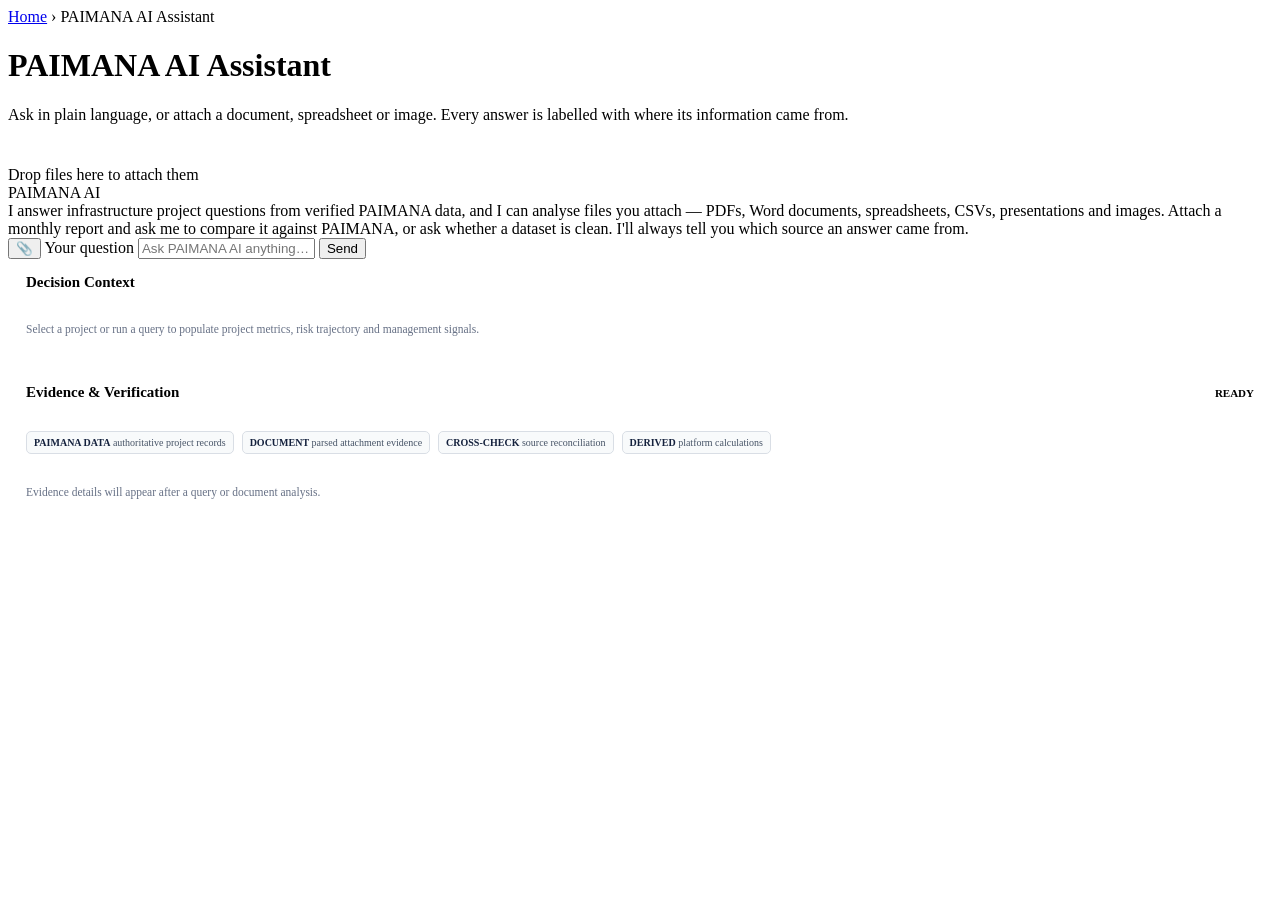
==== frontend/assistant.html @ 7a73e2bf "Initial commit: PAIMANA AI Decision Intelligence Platform" ====
<!DOCTYPE html>
<html lang="en">
<head>
<meta charset="utf-8"/>
<meta name="viewport" content="width=device-width, initial-scale=1"/>
<title>PAIMANA AI Assistant</title>
<link rel="stylesheet" href="/static/css/paimana.css?v=3"/>
</head>
<body>
<main id="main">
  <div class="page-head">
    <div class="wrap">
      <div class="breadcrumb"><a href="/">Home</a> › PAIMANA AI Assistant</div>
      <h1>PAIMANA AI Assistant</h1>
      <p>Ask in plain language, or attach a document, spreadsheet or image. Every answer is
         labelled with where its information came from.</p>
    </div>
  </div>

  <section class="section" style="padding-top:26px">
    <div class="wrap">
      <div class="grid" style="grid-template-columns:1.6fr .9fr;gap:20px" id="layout">
        <div>
          <div class="chat-shell">
            <div class="chat" id="chat">
              <div class="chat-drop">Drop files here to attach them</div>
              <div class="chat-log" id="log">
                <div class="msg bot">
                  <div class="who">PAIMANA AI</div>
                  <div class="bubble">I answer infrastructure project questions from verified PAIMANA data, and I can analyse files you attach — PDFs, Word documents, spreadsheets, CSVs, presentations and images.

Attach a monthly report and ask me to compare it against PAIMANA, or ask whether a dataset is clean. I'll always tell you which source an answer came from.</div>
                </div>
              </div>

              <div id="chatError"></div>
              <div class="attach-tray" id="tray"></div>

              <div class="chat-input">
                <button class="attach-btn" id="attachBtn" type="button"
                        aria-label="Attach a file" title="Attach a file">&#128206;</button>
                <input type="file" id="fileInput" multiple hidden/>
                <label for="q" class="sr-only">Your question</label>
                <input id="q" placeholder="Ask PAIMANA AI anything…" autocomplete="off"/>
                <button class="btn btn-primary btn-sm" id="send">Send</button>
              </div>
            </div>
          </div>
          <div class="chips" id="chips"></div>
        </div>

        <div>
          <style>
            .di-card{border:1px solid var(--border-soft);background:#fff;border-radius:10px;margin-bottom:16px;overflow:hidden}
            .di-head{display:flex;justify-content:space-between;align-items:center;padding:15px 18px;border-bottom:1px solid var(--border-soft)}
            .di-head h3{margin:0;font-size:15px;color:var(--ink)}
            .di-sub{font-size:11px;color:var(--muted);font-weight:600}
            .di-body{padding:15px 18px}
            .di-kicker{font-size:10px;letter-spacing:.08em;font-weight:800;color:#667085;text-transform:uppercase;margin-bottom:5px}
            .di-project{font-size:15px;font-weight:800;color:#14213d;margin-bottom:2px}
            .di-meta{font-size:11px;color:#667085}
            .di-grid{display:grid;grid-template-columns:repeat(2,minmax(0,1fr));gap:8px;margin-top:13px}
            .di-metric{background:#f6f8fa;border:1px solid #e7ebef;border-radius:7px;padding:9px 10px}
            .di-metric span{display:block;font-size:10px;color:#667085;margin-bottom:3px}
            .di-metric strong{font-size:14px;color:#14213d}
            .di-section{margin-top:15px;padding-top:13px;border-top:1px solid #edf0f3}
            .di-section-title{font-size:11px;font-weight:800;color:#344054;text-transform:uppercase;letter-spacing:.05em;margin-bottom:8px}
            .di-bars{display:grid;gap:7px}.di-bar-row{display:grid;grid-template-columns:90px 1fr 38px;gap:8px;align-items:center;font-size:10.5px;color:#475467}.di-track{height:7px;background:#edf0f3;border-radius:5px;overflow:hidden}.di-fill{height:100%;background:#344054;border-radius:5px}
            .di-scenarios{display:grid;grid-template-columns:repeat(2,minmax(0,1fr));gap:8px}.di-scenario{border:1px solid #e4e7ec;border-radius:7px;padding:9px}.di-scenario b{display:block;font-size:11px;color:#344054;margin-bottom:4px}.di-scenario span{font-size:10px;color:#667085}.di-scenario strong{display:block;font-size:13px;margin-top:4px;color:#14213d}
            .di-actions{display:grid;gap:7px}.di-action{padding:9px 10px;border:1px solid #e4e7ec;border-radius:7px;background:#fafbfc;font-size:11px;color:#344054}.di-action b{display:block;color:#14213d;margin-bottom:2px}
            .di-evidence{display:flex;gap:8px;flex-wrap:wrap}.di-tag{border:1px solid #d9dee5;background:#f8fafb;border-radius:5px;padding:5px 7px;font-size:10px;color:#475467}.di-tag strong{color:#14213d}
            .di-chart{width:100%;height:100px;display:block}.di-empty{font-size:11.5px;color:#667085;line-height:1.5}
          </style>

          <!-- Document Intelligence -->
          <div class="di-card" id="fileInspectorCard" style="display:none">
            <div class="di-head"><h3>Document Intelligence</h3><span class="di-sub">Attachment assessment</span></div>
            <div id="fileInspectorBody" class="di-body"></div>
          </div>

          <!-- Decision Context -->
          <div class="di-card">
            <div class="di-head"><h3>Decision Context</h3><button type="button" id="clearCtxBtn" class="quick-action-btn" style="font-size:10.5px;padding:2px 7px;display:none">Reset</button></div>
            <div id="ctx" class="di-body"><div class="di-empty">Select a project or run a query to populate project metrics, risk trajectory and management signals.</div></div>
          </div>

          <!-- Evidence & Verification -->
          <div class="di-card">
            <div class="di-head"><h3>Evidence & Verification</h3><span id="activeSourceBadge" class="di-sub">READY</span></div>
            <div id="sourcesList" class="di-body">
              <div class="di-evidence">
                <span class="di-tag"><strong>PAIMANA DATA</strong> authoritative project records</span>
                <span class="di-tag"><strong>DOCUMENT</strong> parsed attachment evidence</span>
                <span class="di-tag"><strong>CROSS-CHECK</strong> source reconciliation</span>
                <span class="di-tag"><strong>DERIVED</strong> platform calculations</span>
              </div>
            </div>
            <div id="verified" class="di-body" style="border-top:1px solid var(--border-soft)"><div class="di-empty">Evidence details will appear after a query or document analysis.</div></div>
          </div>
        </div>
      </div>
    </div>
  </section>
</main>

<script src="/static/js/paimana.js?v=4.2"></script>
<script>
renderChrome('/assistant');

const state = { conversationId: null, attachments: [], sending: false, caps: null };

/* ---------- rendering helpers ------------------------------------------- */
const SRC_CLASS = {
  'PAIMANA VERIFIED DATA': 'src-paimana', 'UPLOADED FILE': 'src-file',
  'MIXED SOURCES': 'src-mixed', 'GENERAL AI': 'src-general',
  'DERIVED ANALYSIS': 'src-mixed', 'PAIMANA ASSISTANT': 'src-system',
};

/* Minimal, escape-first markdown. Everything is escaped before any tag is
   introduced, so model or file text can never inject markup. */
function renderText(raw) {
  let s = esc(raw);
  s = s.replace(/`([^`\n]+)`/g, '<code>$1</code>');
  s = s.replace(/\*\*([^*\n]+)\*\*/g, '<strong>$1</strong>');
  s = s.replace(/(^|[\s(])_([^_\n]+)_(?=[\s).,!?]|$)/g, '$1<em>$2</em>');
  s = s.replace(/^### (.+)$/gm, '<h3>$1</h3>');
  return s;
}

function fileSize(bytes) {
  if (bytes < 1024) return bytes + ' B';
  if (bytes < 1048576) return (bytes / 1024).toFixed(0) + ' KB';
  return (bytes / 1048576).toFixed(1) + ' MB';
}

function isImageKind(kind) {
  return ['PNG', 'JPEG', 'WEBP', 'GIF', 'BMP'].includes(kind);
}

function addMessage(role, html, source) {
  const log = document.getElementById('log');
  const who = role === 'user'
    ? 'You'
    : `PAIMANA AI${source ? `<span class="src ${SRC_CLASS[source] || 'src-system'}">${esc(source)}</span>` : ''}`;
  log.insertAdjacentHTML('beforeend',
    `<div class="msg ${role === 'user' ? 'user' : 'bot'}">
       <div class="who">${who}</div><div class="bubble">${html}</div></div>`);
  log.scrollTop = log.scrollHeight;
}

function showError(message, retry) {
  const box = document.getElementById('chatError');
  box.innerHTML = `<div class="chat-error"><span>${esc(message)}</span>${
    retry ? '<button type="button" id="retryBtn">Retry</button>' : ''}</div>`;
  if (retry) document.getElementById('retryBtn').onclick = () => { clearError(); retry(); };
}
function clearError() { document.getElementById('chatError').innerHTML = ''; }

/* ---------- attachment tray --------------------------------------------- */
function renderTray() {
  const tray = document.getElementById('tray');
  tray.innerHTML = state.attachments.map((a) => {
    const cls = a.status === 'FAILED' ? 'is-failed'
      : a.status === 'IDENTIFIED' ? 'is-identified'
      : (a.status === 'UPLOADING' || a.status === 'ANALYSING') ? 'is-busy' : '';
    const visual = a.thumb
      ? `<img class="attach-thumb" src="${a.thumb}" alt=""/>`
      : `<span class="attach-icon">${esc((a.kind || a.ext || 'FILE').slice(0, 4))}</span>`;
    const sub = a.status === 'UPLOADING' ? 'Uploading…'
      : a.status === 'ANALYSING' ? 'Analysing…'
      : a.error ? esc(a.error).slice(0, 90)
      : `${esc(a.label || '')} · ${fileSize(a.size)}${a.quality ? ` · ${esc(a.quality)}` : ''}`;
    return `<div class="attach-card ${cls}" data-key="${a.key}">
      ${visual}
      <div class="attach-meta">
        <div class="attach-name" title="${esc(a.name)}">${esc(a.name)}</div>
        <div class="attach-sub">${sub}<span class="attach-state state-${a.status}">${a.status}</span></div>
      </div>
      <button class="attach-remove" type="button" aria-label="Remove ${esc(a.name)}"
              data-remove="${a.key}">&times;</button>
      ${a.progress != null && a.progress < 100
        ? `<span class="attach-progress" style="width:${a.progress}%"></span>` : ''}
    </div>`;
  }).join('');

  tray.querySelectorAll('[data-remove]').forEach((btn) => {
    btn.onclick = () => removeAttachment(btn.dataset.remove);
  });
}

async function removeAttachment(key) {
  const item = state.attachments.find((a) => a.key === key);
  if (!item) return;
  state.attachments = state.attachments.filter((a) => a.key !== key);
  renderTray();
  if (item.id) {
    try { await API.request(`/api/chat/attachments/${item.id}`, { method: 'DELETE' }); }
    catch { /* already gone server-side; the tray is what the user sees */ }
  }
}

/* Uses XHR rather than fetch purely for upload progress events. */
function uploadFile(file) {
  const key = `${Date.now()}-${Math.random().toString(36).slice(2, 8)}`;
  const ext = (file.name.split('.').pop() || '').toUpperCase();
  const item = { key, name: file.name, size: file.size, ext,
                 status: 'UPLOADING', progress: 0 };

  if (file.type.startsWith('image/') && file.size < 8 * 1024 * 1024) {
    item.thumb = URL.createObjectURL(file);
  }
  state.attachments.push(item);
  renderTray();

  const maxMb = state.caps?.attachments?.max_file_mb ?? 25;
  if (file.size > maxMb * 1024 * 1024) {
    item.status = 'FAILED';
    item.error = `Too large (${fileSize(file.size)}). The limit is ${maxMb} MB.`;
    item.progress = null;
    renderTray();
    return;
  }

  const form = new FormData();
  form.append('file', file);
  if (state.conversationId) form.append('conversation_id', state.conversationId);

  const xhr = new XMLHttpRequest();
  xhr.open('POST', '/api/chat/attachments');
  const token = API.token();
  if (token) xhr.setRequestHeader('Authorization', `Bearer ${token}`);

  xhr.upload.onprogress = (e) => {
    if (!e.lengthComputable) return;
    item.progress = Math.round((e.loaded / e.total) * 100);
    if (item.progress >= 100) item.status = 'ANALYSING';
    renderTray();
  };

  xhr.onload = () => {
    item.progress = null;
    let body = null;
    try { body = JSON.parse(xhr.responseText); } catch { /* non-JSON error page */ }

    if (xhr.status !== 201) {
      item.status = 'FAILED';
      item.error = (body && body.detail) || `Upload failed (${xhr.status}).`;
      renderTray();
      return;
    }
    state.conversationId = body.conversation_id;
    Object.assign(item, {
      id: body.attachment.id, status: body.attachment.status,
      kind: body.attachment.kind, label: body.attachment.label,
      error: body.attachment.error, quality: body.attachment.quality,
      summary_facts: body.attachment.summary_facts || {},
      warnings: body.attachment.warnings || [],
      mismatch: body.attachment.extension_mismatch,
      injection: body.attachment.prompt_injection_detected,
    });
    renderTray();

    const notes = [];
    if (item.mismatch) notes.push('The file extension does not match its actual contents.');
    if (item.injection) notes.push('This file contains text written as if instructing an AI. It has been neutralised and treated as document content.');
    if (item.status === 'FAILED' || item.status === 'IDENTIFIED') {
      notes.push(item.error || 'This file could not be analysed.');
    }
    if (notes.length) {
      addMessage('bot', renderText(`**${item.name}** — ` + notes.join(' ')), 'PAIMANA ASSISTANT');
    }
    renderFileInspector();
  };

  xhr.onerror = () => {
    item.status = 'FAILED';
    item.progress = null;
    item.error = 'Network error during upload.';
    renderTray();
    renderFileInspector();
  };

  xhr.send(form);
}

/* ---------- file inspector ---------------------------------------------- */
function renderFileInspector() {
  const card = document.getElementById('fileInspectorCard');
  const body = document.getElementById('fileInspectorBody');
  const items = state.attachments.filter(a => a.status === 'ANALYSED' || a.status === 'IDENTIFIED' || a.status === 'FAILED');
  if (!items.length) {
    card.style.display = 'none';
    return;
  }
  card.style.display = 'block';

  const item = items[items.length - 1];
  const facts = item.summary_facts || {};
  const quality = item.quality || 'ANALYSED';
  const qBadgeCls = quality === 'GOOD' ? 'low' : quality === 'POOR' ? 'high' : 'moderate';

  const rows = facts.row_count != null ? `${facts.row_count} rows` : '';
  const cols = facts.column_count != null ? `${facts.column_count} cols` : '';
  const dim = [rows, cols].filter(Boolean).join(' × ') || 'Document';

  const columnsList = facts.column_names && facts.column_names.length
    ? facts.column_names.slice(0, 5).map(c => `<span class="metric-code" style="margin-right:3px">${esc(c)}</span>`).join('')
    : '<span style="color:var(--muted)">Text / Document content</span>';

  body.innerHTML = `
    <div style="display:flex;justify-content:space-between;align-items:center;margin-bottom:8px">
      <div style="font-weight:700;color:var(--ink);max-width:170px;white-space:nowrap;overflow:hidden;text-overflow:ellipsis" title="${esc(item.name)}">${esc(item.name)}</div>
      <span class="badge badge-${qBadgeCls}">${esc(quality)}</span>
    </div>
    <div class="metric-grid">
      <div class="metric-stat">
        <div class="metric-label">Dimensions</div>
        <div class="metric-val">${esc(dim)}</div>
      </div>
      <div class="metric-stat">
        <div class="metric-label">Format</div>
        <div class="metric-val">${esc(item.kind || item.ext || 'FILE')} (${fileSize(item.size)})</div>
      </div>
    </div>
    <div style="margin-top:8px">
      <div class="metric-label" style="margin-bottom:3px">Detected Columns:</div>
      <div>${columnsList}</div>
    </div>
    ${item.warnings && item.warnings.length ? `<div style="font-size:11px;color:var(--moderate);margin-top:6px">⚠️ ${esc(item.warnings[0])}</div>` : ''}
    <div style="margin-top:10px;display:flex;gap:6px;flex-wrap:wrap">
      <button type="button" class="quick-action-btn" onclick="ask('Summarize and audit the complete DPR report in full detail with strong points and risk verdict')">Analyze File</button>
      <button type="button" class="quick-action-btn" onclick="ask('Cross check this file with PAIMANA verified database')">Cross-check</button>
      <button type="button" class="quick-action-btn" onclick="ask('Extract all cost estimates, physical progress, and schedule delays from this file')">Extract Metrics</button>
    </div>
  `;
}

function highlightActiveSource(source) {
  const map = {
    'PAIMANA VERIFIED DATA': 'paimana',
    'UPLOADED FILE': 'file',
    'MIXED SOURCES': 'mixed',
    'GENERAL AI': 'general',
    'DERIVED ANALYSIS': 'mixed',
    'PAIMANA ASSISTANT': 'system',
  };
  const key = map[source] || 'system';
  const activeBadge = document.getElementById('activeSourceBadge');
  if (activeBadge) activeBadge.textContent = `ACTIVE ROUTE · ${source || 'SYSTEM'}`;
  const defaultBadges = {
    'paimana': { text: 'AUTHORITATIVE', cls: 'badge-LOW' },
    'file': { text: 'DOCUMENT', cls: 'badge-INFO' },
    'mixed': { text: 'Cross-check', cls: 'badge-MODERATE' },
    'general': { text: 'DERIVED', cls: 'badge-LOW' },
    'system': { text: 'SYSTEM', cls: 'badge-LOW' }
  };

  ['paimana', 'file', 'mixed', 'general', 'system'].forEach(id => {
    const el = document.getElementById('src-item-' + id);
    if (el) {
      const badge = el.querySelector('.badge');
      if (id === key) {
        el.classList.add('active-src');
        if (badge) {
          badge.textContent = 'ACTIVE NOW';
          badge.className = 'badge badge-HIGH';
          badge.style.fontSize = '9.5px';
        }
      } else {
        el.classList.remove('active-src');
        if (badge && defaultBadges[id]) {
          badge.textContent = defaultBadges[id].text;
          badge.className = `badge ${defaultBadges[id].cls}`;
          badge.style.fontSize = '9.5px';
        }
      }
    }
  });
}

/* ---------- context panel & analytics ----------------------------------- */
function renderContext(ctx) {
  const box = document.getElementById('ctx');
  const clearBtn = document.getElementById('clearCtxBtn');
  const result = lastResponseData?.verified_result;
  const p = result?.project;
  const c = result?.current;
  const trend = Array.isArray(result?.trend_series) ? result.trend_series : (Array.isArray(result?.history) ? result.history : []);
  const fmt = (v, suffix='') => v == null || v === '' ? '—' : esc(String(v)) + suffix;
  const money = v => v == null ? '—' : '₹ ' + Number(v).toLocaleString('en-IN') + ' Cr';
  const score = c?.risk_score;
  const level = c?.risk_level || 'NOT AVAILABLE';
  const riskPct = score == null ? 0 : Math.max(0, Math.min(100, Number(score)));
  const has = p || c || state.attachments.length || ctx?.current_project;
  if (clearBtn) clearBtn.style.display = has ? 'inline-block' : 'none';
  if (!has) { box.innerHTML='<div class="di-empty">Select a project or run a query to populate project metrics, risk trajectory and management signals.</div>'; return; }

  const projectName = p?.name || ctx?.current_project?.name || ctx?.current_project?.project_code || 'Current project';
  const code = p?.project_code || ctx?.current_project?.project_code || '';
  const period = c?.period || ctx?.period || '';
  let chart='';
  if (trend.length >= 2) {
    const vals=trend.map(x=>Number(x.risk_score)).filter(Number.isFinite); const min=Math.min(...vals), max=Math.max(...vals), span=Math.max(1,max-min);
    const pts=trend.map((x,i)=>{const v=Number(x.risk_score); const y=88-((v-min)/span)*70; const xx=5+(i/(trend.length-1))*290; return `${xx.toFixed(1)},${y.toFixed(1)}`}).join(' ');
    chart=`<svg class="di-chart" viewBox="0 0 300 100" preserveAspectRatio="none"><polyline points="${pts}" fill="none" stroke="currentColor" stroke-width="2.2"/><line x1="5" y1="88" x2="295" y2="88" stroke="#e5e7eb"/></svg><div class="di-meta">Risk trajectory · ${trend.length} observations</div>`;
  } else chart='<div class="di-empty">Historical risk series not available for this response.</div>';

  const drivers=[];
  if (c?.schedule_delay_months != null) drivers.push(['Schedule delay', Math.min(100, Number(c.schedule_delay_months)*10), fmt(c.schedule_delay_months,' months')]);
  if (c?.cost_overrun_pct != null) drivers.push(['Cost pressure', Math.min(100, Math.abs(Number(c.cost_overrun_pct))), fmt(c.cost_overrun_pct,'%')]);
  if (c?.physical_progress != null) drivers.push(['Progress gap', Math.max(0,Math.min(100,100-Number(c.physical_progress))), fmt(c.physical_progress,'% complete')]);
  if (!drivers.length) drivers.push(['Risk score', riskPct, score == null ? '—' : fmt(score)]);

  const scenario = (name, delta, text) => { const v=score==null?null:Math.min(100,Math.max(0,Number(score)+delta)); return `<div class="di-scenario"><b>${name}</b><span>${text}</span><strong>${v==null?'—':Math.round(v)+' · '+(v>=75?'SEVERE':v>=50?'HIGH':v>=25?'MODERATE':'LOW')}</strong></div>`; };
  box.innerHTML=`<div class="di-kicker">ACTIVE PROJECT</div><div class="di-project">${esc(projectName)}</div><div class="di-meta">${esc(code)}${period?' · '+esc(period):''}</div>
    <div class="di-grid"><div class="di-metric"><span>Risk score</span><strong>${score==null?'—':Math.round(score)+' · '+esc(level)}</strong></div><div class="di-metric"><span>Physical progress</span><strong>${fmt(c?.physical_progress,'%')}</strong></div><div class="di-metric"><span>Schedule delay</span><strong>${fmt(c?.schedule_delay_months,' months')}</strong></div><div class="di-metric"><span>Revised cost</span><strong>${money(c?.revised_cost_cr)}</strong></div><div class="di-metric"><span>Expenditure</span><strong>${money(c?.expenditure_cr)}</strong></div><div class="di-metric"><span>Confidence</span><strong>${c?.confidence==null?'—':Math.round(Number(c.confidence)*100)+'%'}</strong></div></div>
    <div class="di-section"><div class="di-section-title">Risk trajectory</div>${chart}</div>
    <div class="di-section"><div class="di-section-title">Leading risk signals</div><div class="di-bars">${drivers.map(d=>`<div class="di-bar-row"><span>${d[0]}</span><div class="di-track"><div class="di-fill" style="width:${d[1]}%"></div></div><span>${esc(String(d[2]))}</span></div>`).join('')}</div></div>
    <div class="di-section"><div class="di-section-title">Scenario outlook</div><div class="di-scenarios">${scenario('Baseline',0,'Current trajectory')}${scenario('Schedule pressure',8,'Further delivery slippage')}${scenario('Cost pressure',7,'Additional cost escalation')}${scenario('Combined stress',15,'Schedule + cost deterioration')}</div></div>
    <div class="di-section"><div class="di-section-title">Management recommendations</div><div class="di-actions"><div class="di-action"><b>1 · Investigate the dominant driver</b>Review the latest delay, cost and progress records before approving the next milestone.</div><div class="di-action"><b>2 · Validate evidence</b>Cross-check the latest DPR against the corresponding PAIMANA snapshot where discrepancies exist.</div><div class="di-action"><b>3 · Escalate if trajectory worsens</b>Trigger intervention when risk continues rising or schedule/cost thresholds are breached.</div></div></div>`;
}

/* ---------- tabbed verified inspector ------------------------------------- */
let currentTab = 'summary';
let lastResponseData = null;

function evidenceValue(value, suffix = '') {
  if (value === null || value === undefined || value === '') return 'UNKNOWN';
  return `${esc(String(value))}${suffix}`;
}

function evidencePeriod(data) {
  return data?.period || data?.paimana_period || data?.current?.period || '—';
}

function renderVerified(r) {
  if (r) lastResponseData = r;
  const verified = document.getElementById('verified');
  const response = lastResponseData;
  const data = response?.verified_result || response?.cross_check;

  if (!response || !data) {
    verified.className = 'empty inspector-body';
    verified.textContent = response?.grounding_note || 'Run a query to inspect the evidence used for the answer.';
    return;
  }
  verified.className = 'inspector-body';

  if (currentTab === 'summary') {
    const source = response.source || 'PAIMANA ASSISTANT';
    const period = evidencePeriod(data);
    const query = data.query || data.identifier_column || 'Evidence payload returned by the platform';

    // Project-scoped result: expose the actual snapshot fields rather than
    // looking for them at the wrong level.
    if (data.project && data.current) {
      const p = data.project;
      const c = data.current;
      const prov = data.provenance || {};
      const risk = c.risk_score != null ? `${Math.round(c.risk_score)} · ${esc(c.risk_level || 'UNKNOWN')}` : 'UNKNOWN';
      verified.innerHTML = `
        <div class="evidence-summary-head">
          <div>
            <div class="evidence-kicker">VERIFIED PROJECT SNAPSHOT</div>
            <div class="evidence-project-name">${esc(p.name || 'Project')}</div>
            <div class="evidence-project-code">${esc(p.project_code || 'No project code')} · ${esc(c.period || 'No period')}</div>
          </div>
          <span class="evidence-state state-verified">DATABASE RESULT</span>
        </div>
        <div class="evidence-grid">
          <div><span>Risk</span><strong>${risk}</strong></div>
          <div><span>Physical progress</span><strong>${evidenceValue(c.physical_progress, '%')}</strong></div>
          <div><span>Schedule delay</span><strong>${evidenceValue(c.schedule_delay_months, ' months')}</strong></div>
          <div><span>Revised cost</span><strong>${c.revised_cost_cr != null ? '₹ ' + Number(c.revised_cost_cr).toLocaleString('en-IN') + ' Cr' : 'UNKNOWN'}</strong></div>
          <div><span>Expenditure</span><strong>${c.expenditure_cr != null ? '₹ ' + Number(c.expenditure_cr).toLocaleString('en-IN') + ' Cr' : 'UNKNOWN'}</strong></div>
          <div><span>Risk confidence</span><strong>${c.confidence != null ? pct(c.confidence * 100) : 'UNKNOWN'}</strong></div>
        </div>
        <div class="evidence-lineage">
          <div><span>Source document</span><strong>${esc(prov.source_document || 'Not available')}</strong></div>
          <div><span>Report</span><strong>${esc(prov.report_label || c.period || 'Not available')}</strong></div>
          <div><span>Source page</span><strong>${evidenceValue(prov.page)}</strong></div>
          <div><span>Trend</span><strong>${esc(data.trend || 'UNKNOWN')}</strong></div>
        </div>
      `;
      return;
    }

    // File-vs-database comparison: show the reconciliation outcome instead of
    // treating the comparison object like a project list.
    if (data.applicable && (data.matched_count != null || data.rows_examined != null)) {
      const matched = data.matched_count ?? 0;
      const unmatched = data.unmatched_count ?? 0;
      const discrepant = data.projects_with_discrepancies ?? 0;
      const totalCompared = matched + unmatched;
      const agreement = matched ? Math.max(0, Math.round(((matched - discrepant) / matched) * 100)) : null;
      const rows = (data.discrepancies || []).slice(0, 5);
      verified.innerHTML = `
        <div class="evidence-summary-head">
          <div>
            <div class="evidence-kicker">RECONCILIATION RESULT</div>
            <div class="evidence-project-name">Uploaded file vs PAIMANA dataset</div>
            <div class="evidence-project-code">${esc(data.sheet || 'Tabular source')} · ${esc(data.paimana_period || period)}</div>
          </div>
          <span class="evidence-state ${discrepant ? 'state-review' : 'state-verified'}">${discrepant ? 'REVIEW REQUIRED' : 'NO DISCREPANCIES'}</span>
        </div>
        <div class="evidence-grid">
          <div><span>Rows examined</span><strong>${data.rows_examined ?? 0}</strong></div>
          <div><span>Matched to PAIMANA</span><strong>${matched}</strong></div>
          <div><span>Unmatched</span><strong>${unmatched}</strong></div>
          <div><span>Projects with differences</span><strong>${discrepant}</strong></div>
          <div><span>Comparison coverage</span><strong>${totalCompared ? Math.round((matched / totalCompared) * 100) + '%' : 'UNKNOWN'}</strong></div>
          <div><span>Match agreement</span><strong>${agreement != null ? agreement + '%' : 'UNKNOWN'}</strong></div>
        </div>
        ${rows.length ? `<div class="evidence-table-wrap"><table class="evidence-table"><thead><tr><th>Project</th><th>Field</th><th>Uploaded</th><th>PAIMANA</th><th>Status</th></tr></thead><tbody>${rows.flatMap(x => (x.comparisons || []).filter(c => c.status === 'DIFFERS').slice(0, 2).map(c => `<tr><td>${esc(x.project_code || x.project_name || '—')}</td><td>${esc(c.field || '—')}</td><td>${evidenceValue(c.uploaded_value)}</td><td>${evidenceValue(c.paimana_value)}</td><td><span class="evidence-state state-review">DIFFERS</span></td></tr>`)).join('')}</tbody></table></div>` : `<div class="evidence-note">No field-level discrepancies were returned for the matched records.</div>`}
        <div class="evidence-note">A difference does not establish which source is correct. Reporting period, definition, or revision state may differ.</div>
      `;
      return;
    }

    // List / aggregate query result.
    const projects = Array.isArray(data.projects) ? data.projects : [];
    const rows = projects.slice(0, 6).map(p => `
      <tr>
        <td><strong>${esc(p.name || p.project_name || 'Project')}</strong><small>${esc(p.project_code || '')}</small></td>
        <td>${evidenceValue(p.state)}</td>
        <td>${p.risk_score != null ? Math.round(p.risk_score) + ' · ' + esc(p.risk_level || '') : 'UNKNOWN'}</td>
        <td>${evidenceValue(p.schedule_delay_months, ' mo')}</td>
        <td>${evidenceValue(p.physical_progress, '%')}</td>
      </tr>`).join('');

    if (rows) {
      verified.innerHTML = `
        <div class="evidence-summary-head">
          <div><div class="evidence-kicker">VERIFIED QUERY RESULT</div><div class="evidence-project-name">${esc(data.count ?? projects.length)} matching records</div><div class="evidence-project-code">Reporting period · ${esc(period)}</div></div>
          <span class="evidence-state state-verified">DATABASE RESULT</span>
        </div>
        <div class="evidence-query"><span>Query</span><code>${esc(query)}</code></div>
        <div class="evidence-table-wrap"><table class="evidence-table"><thead><tr><th>Project</th><th>State</th><th>Risk</th><th>Delay</th><th>Progress</th></tr></thead><tbody>${rows}</tbody></table></div>
        ${projects.length > 6 ? `<div class="evidence-note">Showing 6 of ${esc(projects.length)} records returned to the assistant.</div>` : ''}
      `;
      return;
    }

    // Generic verified/derived result: still expose what the engine actually returned.
    const summaryEntries = Object.entries(data).filter(([k, v]) => !['projects', 'history', 'risk_drivers', 'open_alerts', 'open_interventions', 'provenance'].includes(k) && ['string','number','boolean'].includes(typeof v));
    verified.innerHTML = `
      <div class="evidence-summary-head"><div><div class="evidence-kicker">ENGINE RESULT</div><div class="evidence-project-name">${esc(response.intent || 'Verified analysis')}</div><div class="evidence-project-code">Reporting period · ${esc(period)}</div></div><span class="evidence-state state-verified">${esc(source)}</span></div>
      <div class="evidence-grid">${summaryEntries.slice(0, 8).map(([k,v]) => `<div><span>${esc(k.replaceAll('_',' '))}</span><strong>${esc(String(v))}</strong></div>`).join('')}</div>
      <div class="evidence-query"><span>Engine note</span><code>${esc(response.grounding_note || 'Computed by the platform.')}</code></div>
    `;
  } else if (currentTab === 'provenance') {
    const source = response.source || 'PAIMANA ASSISTANT';
    const data = response.verified_result || response.cross_check || {};
    const prov = data.provenance || {};
    const isPaimana = source === 'PAIMANA VERIFIED DATA';
    const isMixed = source === 'MIXED SOURCES';
    const method = isMixed ? 'Cross-source reconciliation' : isPaimana ? 'Deterministic PAIMANA query' : source === 'UPLOADED FILE' ? 'Document / dataset parsing' : 'Assistant routing';
    const modelRole = isPaimana || isMixed || source === 'UPLOADED FILE' ? 'Explanation only; figures are produced by platform processing.' : 'Not applicable to this evidence record.';

    verified.innerHTML = `
      <div class="provenance-banner">
        <div><div class="evidence-kicker">EVIDENCE STATUS</div><strong>${isMixed ? 'Two-source comparison' : isPaimana ? 'Verified database evidence' : source === 'UPLOADED FILE' ? 'Parsed document evidence' : 'System response'}</strong></div>
        <span class="evidence-state ${isPaimana || isMixed ? 'state-verified' : 'state-neutral'}">${esc(source)}</span>
      </div>
      <div class="provenance-list">
        <div><span>Verification method</span><strong>${esc(method)}</strong></div>
        <div><span>Reporting period</span><strong>${esc(evidencePeriod(data))}</strong></div>
        <div><span>Source document</span><strong>${esc(prov.source_document || data.filename || 'Not exposed for this result')}</strong></div>
        <div><span>Source report</span><strong>${esc(prov.report_label || data.paimana_period || 'Not available')}</strong></div>
        <div><span>Source page</span><strong>${evidenceValue(prov.page)}</strong></div>
        <div><span>Engine intent</span><strong>${esc(response.intent || 'Not specified')}</strong></div>
        <div><span>Query / operation</span><strong class="mono">${esc(data.query || 'Not exposed')}</strong></div>
        <div><span>Model role</span><strong>${esc(modelRole)}</strong></div>
      </div>
      ${isMixed ? `<div class="evidence-note"><strong>Important:</strong> a discrepancy is a reconciliation finding, not proof that the uploaded file or PAIMANA record is incorrect.</div>` : ''}
      <div class="evidence-note">${esc(response.grounding_note || 'The platform reports the source and method used for this answer.')}</div>
    `;
  }
}

// Wire inspector tabs
document.querySelectorAll('.inspector-tab').forEach(tab => {
  tab.onclick = () => {
    document.querySelectorAll('.inspector-tab').forEach(t => t.classList.remove('active'));
    tab.classList.add('active');
    currentTab = tab.dataset.tab;
    renderVerified();
  };
});

// Wire reset context button
const clearBtn = document.getElementById('clearCtxBtn');
if (clearBtn) {
  clearBtn.onclick = () => {
    state.conversationId = null;
    state.attachments = [];
    renderTray();
    renderFileInspector();
    renderContext({});
    lastResponseData = null;
    renderVerified();
  };
}

/* ---------- send --------------------------------------------------------- */
async function ask(question) {
  if (state.sending) return;
  const pending = state.attachments.filter((a) => a.status === 'UPLOADING' || a.status === 'ANALYSING');
  if (pending.length) {
    showError('Still processing an attachment. One moment.');
    return;
  }
  clearError();
  state.sending = true;
  document.getElementById('send').disabled = true;
  document.getElementById('attachBtn').disabled = true;

  const usable = state.attachments.filter((a) => a.id);
  const attachmentNote = usable.length
    ? `<div style="font-size:11.6px;opacity:.85;margin-top:6px">📎 ${usable.map((a) => esc(a.name)).join(', ')}</div>`
    : '';
  addMessage('user', esc(question) + attachmentNote);

  const log = document.getElementById('log');
  log.insertAdjacentHTML('beforeend',
    `<div class="msg bot" id="pending"><div class="who">PAIMANA AI</div>
     <div class="bubble"><span class="spinner"></span> ${usable.length ? 'Analysing' : 'Working on that'}…</div></div>`);
  log.scrollTop = log.scrollHeight;

  try {
    const r = await API.post('/api/chat/message', {
      message: question,
      conversation_id: state.conversationId,
      attachment_ids: usable.map((a) => a.id),
    });
    state.conversationId = r.conversation_id;
    document.getElementById('pending').remove();
    addMessage('bot', renderText(r.answer), r.source);

    highlightActiveSource(r.source);
    renderVerified(r);
    renderContext(r.context || {});
  } catch (err) {
    document.getElementById('pending')?.remove();
    showError(err.message || 'Something went wrong.', () => ask(question));
  } finally {
    state.sending = false;
    document.getElementById('send').disabled = false;
    document.getElementById('attachBtn').disabled = false;
    document.getElementById('q').focus();
  }
}

function submit() {
  const input = document.getElementById('q');
  let v = input.value.trim();
  const usable = state.attachments.filter((a) => a.id || a.status === 'ANALYSED' || a.status === 'IDENTIFIED' || a.status === 'UPLOADING' || a.status === 'ANALYSING');
  
  if (!v) {
    if (usable.length) {
      const names = usable.map(a => a.name).join(', ');
      v = `Analyze and audit ${names}`;
    } else {
      return;
    }
  }
  
  input.value = '';
  ask(v);
}

/* ---------- wiring ------------------------------------------------------- */
document.getElementById('send').onclick = submit;
document.getElementById('q').addEventListener('keydown', (e) => {
  if (e.key === 'Enter' && !e.shiftKey) { e.preventDefault(); submit(); }
});
document.getElementById('attachBtn').onclick = () => document.getElementById('fileInput').click();
document.getElementById('fileInput').addEventListener('change', (e) => {
  const max = state.caps?.attachments?.max_files_per_message ?? 5;
  const files = Array.from(e.target.files).slice(0, max);
  if (e.target.files.length > max) {
    showError(`Only the first ${max} files were attached; that's the per-message limit.`);
  }
  files.forEach(uploadFile);
  e.target.value = '';
});

const chat = document.getElementById('chat');
['dragenter', 'dragover'].forEach((evt) => chat.addEventListener(evt, (e) => {
  e.preventDefault(); chat.classList.add('dragover');
}));
['dragleave', 'drop'].forEach((evt) => chat.addEventListener(evt, (e) => {
  e.preventDefault();
  if (evt === 'dragleave' && chat.contains(e.relatedTarget)) return;
  chat.classList.remove('dragover');
}));
chat.addEventListener('drop', (e) => {
  const max = state.caps?.attachments?.max_files_per_message ?? 5;
  Array.from(e.dataTransfer.files).slice(0, max).forEach(uploadFile);
});

(async function () {
  try {
    const cap = await API.get('/api/chat/capabilities');
    state.caps = cap;
    document.getElementById('fileInput').accept = cap.attachments.accepted_extensions.join(',');
    const questions = cap.supported_questions.concat([
      "Bhai konsi project high risk pe hai",
      "Railway wale late projects dikha bro",
      "कौन से प्रोजेक्ट्स लेट हैं?"
    ]);
    document.getElementById('chips').innerHTML = questions
      .map((s) => `<button class="chip" type="button">${esc(s)}</button>`).join('');
    document.querySelectorAll('#chips .chip').forEach((btn) => {
      btn.onclick = () => ask(btn.textContent);
    });
    document.getElementById('llmState').textContent = cap.note;
  } catch {
    document.getElementById('llmState').textContent =
      'Could not load assistant capabilities. Attachments may be unavailable.';
  }

  const preset = qs('q');
  if (preset) ask(preset);
})();
</script>
</body>
</html>
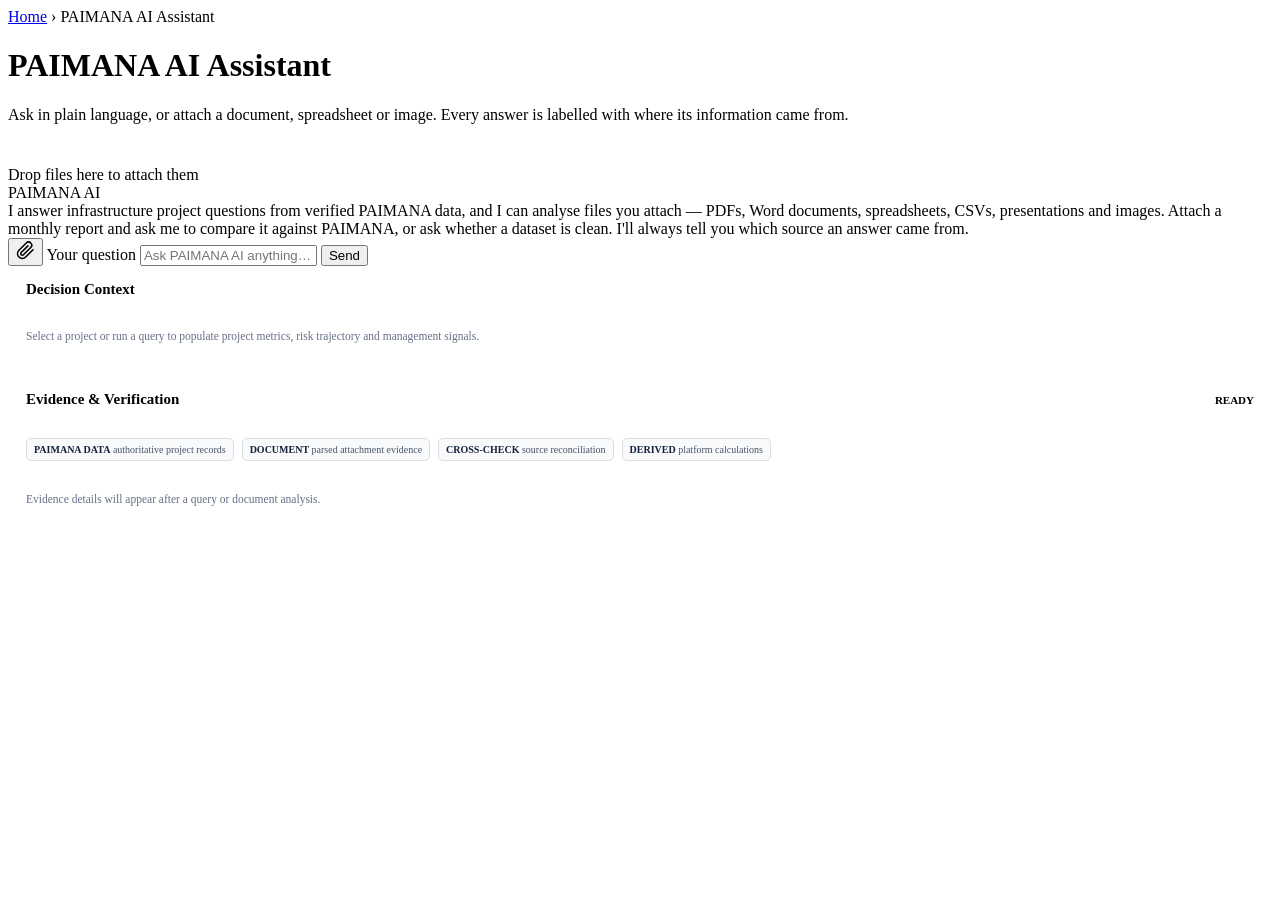
==== commit 5ec0e95d: "Configure PAIMANA AI for Hugging Face Spaces Docker deployment and update report header logo" ====
--- a/frontend/assistant.html
+++ b/frontend/assistant.html
@@ -38,7 +38,11 @@
 
               <div class="chat-input">
                 <button class="attach-btn" id="attachBtn" type="button"
-                        aria-label="Attach a file" title="Attach a file">&#128206;</button>
+                        aria-label="Attach a file" title="Attach a file">
+                  <svg width="19" height="19" viewBox="0 0 24 24" fill="none" stroke="currentColor" stroke-width="2" stroke-linecap="round" stroke-linejoin="round">
+                    <path d="M21.44 11.05l-9.19 9.19a6 6 0 0 1-8.49-8.49l9.19-9.19a4 4 0 0 1 5.66 5.66l-9.2 9.19a2 2 0 0 1-2.83-2.83l8.49-8.48"></path>
+                  </svg>
+                </button>
                 <input type="file" id="fileInput" multiple hidden/>
                 <label for="q" class="sr-only">Your question</label>
                 <input id="q" placeholder="Ask PAIMANA AI anything…" autocomplete="off"/>
